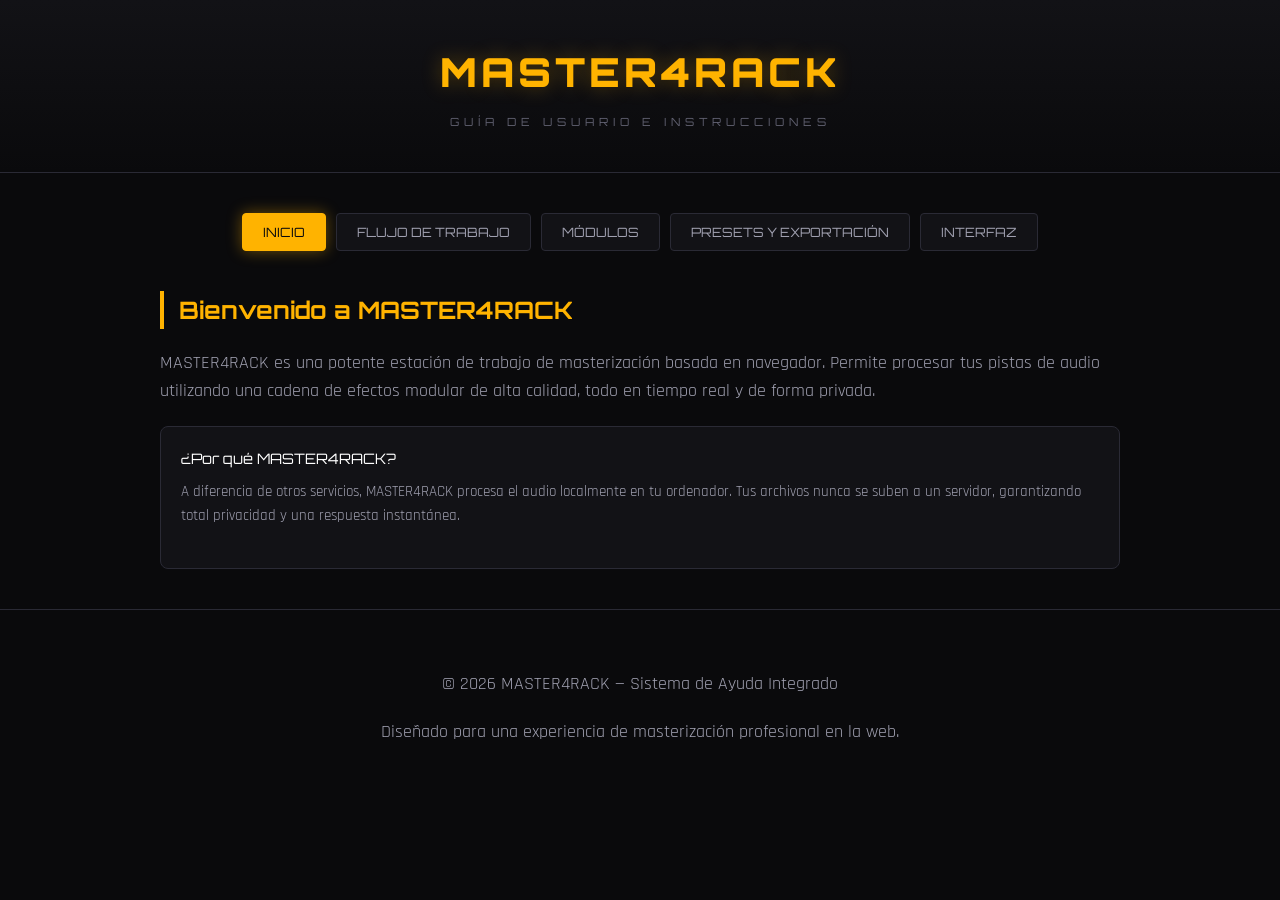
==== help.html @ e3a58371 "Add files via upload" ====
<!DOCTYPE html>
<html lang="es">
<head>
    <meta charset="UTF-8">
    <meta name="viewport" content="width=device-width, initial-scale=1.0">
    <title>Ayuda Interactiva — MASTER4RACK</title>
    <link rel="preconnect" href="https://fonts.googleapis.com">
    <link rel="preconnect" href="https://fonts.gstatic.com" crossorigin>
    <link href="https://fonts.googleapis.com/css2?family=Orbitron:wght@400;700;900&family=Rajdhani:wght@400;500;600;700&family=Share+Tech+Mono&display=swap" rel="stylesheet">
    <style>
        :root {
            --bg: #0a0a0c;
            --bg2: #121216;
            --bg3: #1a1a20;
            --amber: #ffb300;
            --tx1: #ffffff;
            --tx2: #a0a0b0;
            --tx3: #606070;
            --brd: #2a2a35;
            --fnt-display: 'Orbitron', sans-serif;
            --fnt-ui: 'Rajdhani', sans-serif;
            --fnt-mono: 'Share Tech Mono', monospace;
            --accent: #4488ff;
        }

        * { box-sizing: border-box; margin: 0; padding: 0; }

        body {
            background-color: var(--bg);
            color: var(--tx1);
            font-family: var(--fnt-ui);
            line-height: 1.6;
            overflow-x: hidden;
        }

        header {
            background: linear-gradient(to bottom, var(--bg2), var(--bg));
            padding: 40px 20px;
            text-align: center;
            border-bottom: 1px solid var(--brd);
        }

        .logo-g {
            font-family: var(--fnt-display);
            font-size: 2.5rem;
            font-weight: 900;
            letter-spacing: 4px;
            color: var(--amber);
            text-shadow: 0 0 20px rgba(255, 179, 0, 0.3);
        }

        .subtitle {
            font-family: var(--fnt-display);
            font-size: 0.7rem;
            letter-spacing: 5px;
            color: var(--tx3);
            margin-top: 10px;
            text-transform: uppercase;
        }

        .container {
            max-width: 1000px;
            margin: 40px auto;
            padding: 0 20px;
        }

        .help-nav {
            display: flex;
            flex-wrap: wrap;
            gap: 10px;
            margin-bottom: 40px;
            justify-content: center;
        }

        .nav-btn {
            background: var(--bg2);
            border: 1px solid var(--brd);
            color: var(--tx2);
            padding: 10px 20px;
            cursor: pointer;
            font-family: var(--fnt-display);
            font-size: 0.8rem;
            transition: all 0.3s ease;
            border-radius: 4px;
        }

        .nav-btn:hover, .nav-btn.active {
            background: var(--amber);
            color: var(--bg);
            border-color: var(--amber);
            box-shadow: 0 0 15px rgba(255, 179, 0, 0.4);
        }

        .section {
            display: none;
            animation: fadeIn 0.5s ease forwards;
        }

        .section.active {
            display: block;
        }

        @keyframes fadeIn {
            from { opacity: 0; transform: translateY(10px); }
            to { opacity: 1; transform: translateY(0); }
        }

        h2 {
            font-family: var(--fnt-display);
            color: var(--amber);
            margin-bottom: 20px;
            font-size: 1.5rem;
            border-left: 4px solid var(--amber);
            padding-left: 15px;
        }

        p {
            margin-bottom: 20px;
            color: var(--tx2);
            font-size: 1.1rem;
        }

        .grid {
            display: grid;
            grid-template-columns: repeat(auto-fill, minmax(280px, 1fr));
            gap: 20px;
            margin-top: 30px;
        }

        .card {
            background: var(--bg2);
            border: 1px solid var(--brd);
            padding: 20px;
            border-radius: 8px;
            transition: transform 0.3s ease;
        }

        .card:hover {
            transform: translateY(-5px);
            border-color: var(--tx3);
        }

        .card-title {
            font-family: var(--fnt-display);
            font-size: 0.9rem;
            color: var(--tx1);
            margin-bottom: 10px;
            display: flex;
            align-items: center;
            gap: 10px;
        }

        .led {
            width: 8px;
            height: 8px;
            border-radius: 50%;
            box-shadow: 0 0 5px currentColor;
        }

        .card-desc {
            font-size: 0.9rem;
            color: var(--tx3);
            font-family: var(--fnt-mono);
        }

        .step {
            display: flex;
            gap: 20px;
            margin-bottom: 30px;
            background: var(--bg3);
            padding: 20px;
            border-radius: 8px;
        }

        .step-num {
            font-family: var(--fnt-display);
            font-size: 2rem;
            color: var(--amber);
            opacity: 0.5;
            min-width: 40px;
        }

        .step-content h3 {
            font-family: var(--fnt-display);
            font-size: 1rem;
            margin-bottom: 10px;
        }

        .footer {
            text-align: center;
            padding: 60px 20px;
            color: var(--tx3);
            font-size: 0.8rem;
            border-top: 1px solid var(--brd);
        }

        kbd {
            background: var(--bg3);
            border: 1px solid var(--brd);
            padding: 2px 6px;
            border-radius: 3px;
            font-family: var(--fnt-mono);
            color: var(--amber);
        }

        .highlight {
            color: var(--amber);
            font-weight: bold;
        }
    </style>
</head>
<body>

    <header>
        <div class="logo-g">MASTER4RACK</div>
        <div class="subtitle">Guía de Usuario e Instrucciones</div>
    </header>

    <div class="container">
        <nav class="help-nav">
            <button class="nav-btn active" onclick="showSection('intro')">INICIO</button>
            <button class="nav-btn" onclick="showSection('workflow')">FLUJO DE TRABAJO</button>
            <button class="nav-btn" onclick="showSection('modules')">MÓDULOS</button>
            <button class="nav-btn" onclick="showSection('presets')">PRESETS Y EXPORTACIÓN</button>
            <button class="nav-btn" onclick="showSection('interface')">INTERFAZ</button>
        </nav>

        <!-- SECCIÓN: INTRODUCCIÓN -->
        <section id="intro" class="section active">
            <h2>Bienvenido a MASTER4RACK</h2>
            <p>MASTER4RACK es una potente estación de trabajo de masterización basada en navegador. Permite procesar tus pistas de audio utilizando una cadena de efectos modular de alta calidad, todo en tiempo real y de forma privada.</p>
            <div class="card">
                <div class="card-title">¿Por qué MASTER4RACK?</div>
                <p style="font-size: 0.95rem;">A diferencia de otros servicios, MASTER4RACK procesa el audio localmente en tu ordenador. Tus archivos nunca se suben a un servidor, garantizando total privacidad y una respuesta instantánea.</p>
            </div>
        </section>

        <!-- SECCIÓN: FLUJO DE TRABAJO -->
        <section id="workflow" class="section">
            <h2>Cómo Masterizar tu Pista</h2>
            
            <div class="step">
                <div class="step-num">01</div>
                <div class="step-content">
                    <h3>Cargar Audio</h3>
                    <p>Arrastra tu archivo <kbd>WAV</kbd> o <kbd>MP3</kbd> al área central o haz clic en "DROP AUDIO FILE HERE". Verás la forma de onda original una vez cargado.</p>
                </div>
            </div>

            <div class="step">
                <div class="step-num">02</div>
                <div class="step-content">
                    <h3>Construir la Cadena</h3>
                    <p>Explora los módulos en el panel derecho. Haz clic en el botón <span class="highlight">⊕</span> o arrastra el módulo directamente a la <span class="highlight">CADENA DE SEÑAL</span> en la parte inferior.</p>
                </div>
            </div>

            <div class="step">
                <div class="step-num">03</div>
                <div class="step-content">
                    <h3>Ajustar Parámetros</h3>
                    <p>Haz clic en cualquier módulo de tu cadena para abrir sus controles en el <span class="highlight">ÁREA DE EDICIÓN</span> central. Ajusta los knobs para esculpir tu sonido.</p>
                </div>
            </div>

            <div class="step">
                <div class="step-num">04</div>
                <div class="step-content">
                    <h3>Monitorizar y Exportar</h3>
                    <p>Vigila los medidores de <span class="highlight">LUFS</span> y <span class="highlight">PEAK</span>. Cuando estés satisfecho, usa el botón <kbd>WAV</kbd> para descargar tu pista masterizada.</p>
                </div>
            </div>
        </section>

        <!-- SECCIÓN: MÓDULOS -->
        <section id="modules" class="section">
            <h2>Módulos Disponibles</h2>
            <p>Cada módulo ha sido diseñado para cumplir una función específica en la cadena de masterización:</p>
            
            <div class="grid">
                <!-- Dinámica -->
                <div class="card">
                    <div class="card-title"><div class="led" style="background: #4488ff; color: #4488ff;"></div> PUERTA DE RUIDO</div>
                    <p>Elimina el ruido de fondo en pasajes silenciosos.</p>
                    <div class="card-desc">Thresh · Attack · Release</div>
                </div>
                <div class="card">
                    <div class="card-title"><div class="led" style="background: #ffaa00; color: #ffaa00;"></div> COMPRESOR</div>
                    <p>Controla el rango dinámico y aporta cohesión.</p>
                    <div class="card-desc">Thresh · Ratio · Makeup</div>
                </div>
                <div class="card">
                    <div class="card-title"><div class="led" style="background: #ff3366; color: #ff3366;"></div> LIMITADOR</div>
                    <p>Asegura que el audio no sature y maximiza el volumen.</p>
                    <div class="card-desc">Thresh · Release · Makeup</div>
                </div>
                <!-- Filtros -->
                <div class="card">
                    <div class="card-title"><div class="led" style="background: #00d4b0; color: #00d4b0;"></div> FILTRO HP/LP</div>
                    <p>Limpia frecuencias innecesarias en graves y agudos.</p>
                    <div class="card-desc">High-Pass · Low-Pass</div>
                </div>
                <div class="card">
                    <div class="card-title"><div class="led" style="background: #33dd77; color: #33dd77;"></div> ECUALIZADOR 4-B</div>
                    <p>Balance tonal preciso con cuatro bandas paramétricas.</p>
                    <div class="card-desc">4× Freq · Gain · Q</div>
                </div>
                <!-- Espacial y Saturación -->
                <div class="card">
                    <div class="card-title"><div class="led" style="background: #aa66ff; color: #aa66ff;"></div> REVERB</div>
                    <p>Añade profundidad y espacio tridimensional.</p>
                    <div class="card-desc">Size · Decay · Mix</div>
                </div>
                <div class="card">
                    <div class="card-title"><div class="led" style="background: #ff6633; color: #ff6633;"></div> SATURADOR</div>
                    <p>Aporta calidez analógica y armónicos a la señal.</p>
                    <div class="card-desc">Drive · Tone · Output</div>
                </div>
                <div class="card">
                    <div class="card-title"><div class="led" style="background: #ffcc33; color: #ffcc33;"></div> DELAY</div>
                    <p>Efectos de eco y repetición rítmica.</p>
                    <div class="card-desc">Time · Feedback · Mix</div>
                </div>
            </div>
        </section>

        <!-- SECCIÓN: PRESETS -->
        <section id="presets" class="section">
            <h2>Gestión de Proyectos</h2>
            <div class="grid">
                <div class="card">
                    <div class="card-title">Presets de Instrumentos</div>
                    <p>Usa el selector superior para cargar configuraciones optimizadas para Pistas Completas, Baterías, Voces o Teclados.</p>
                </div>
                <div class="card">
                    <div class="card-title">Guardar/Cargar</div>
                    <p>Puedes exportar tu configuración actual como un archivo <kbd>.json</kbd> para continuar tu trabajo más tarde.</p>
                </div>
                <div class="card">
                    <div class="card-title">Exportación WAV</div>
                    <p>El botón WAV renderiza tu audio procesado a la máxima calidad disponible en tu navegador.</p>
                </div>
            </div>
        </section>

        <!-- SECCIÓN: INTERFAZ -->
        <section id="interface" class="section">
            <h2>Controles de la Interfaz</h2>
            <div class="step">
                <div class="step-content">
                    <h3>Transporte</h3>
                    <p>Controla la reproducción con <span class="highlight">Play, Stop y Loop</span>. El display muestra el tiempo preciso de la pista.</p>
                </div>
            </div>
            <div class="step">
                <div class="step-content">
                    <h3>Medidores de Salida</h3>
                    <p>El panel inferior derecho muestra el nivel de salida en tiempo real. Usa el knob de <span class="highlight">GAIN</span> para el ajuste final antes de exportar.</p>
                </div>
            </div>
            <div class="step">
                <div class="step-content">
                    <h3>Bypass Global</h3>
                    <p>El pequeño botón junto a "SALIDA" permite desactivar todos los efectos instantáneamente para comparar con el audio original.</p>
                </div>
            </div>
        </section>
    </div>

    <footer class="footer">
        <p>© 2026 MASTER4RACK — Sistema de Ayuda Integrado</p>
        <p>Diseñado para una experiencia de masterización profesional en la web.</p>
    </footer>

    <script>
        function showSection(id) {
            // Ocultar todas las secciones
            document.querySelectorAll('.section').forEach(s => s.classList.remove('active'));
            // Desactivar todos los botones
            document.querySelectorAll('.nav-btn').forEach(b => b.classList.remove('active'));
            
            // Mostrar la seleccionada
            document.getElementById(id).classList.add('active');
            
            // Activar el botón correspondiente
            const activeBtn = Array.from(document.querySelectorAll('.nav-btn')).find(b => 
                b.getAttribute('onclick').includes(id)
            );
            if (activeBtn) activeBtn.classList.add('active');

            // Scroll suave al inicio de la sección en móviles
            if (window.innerWidth < 768) {
                window.scrollTo({ top: 200, behavior: 'smooth' });
            }
        }
    </script>
</body>
</html>
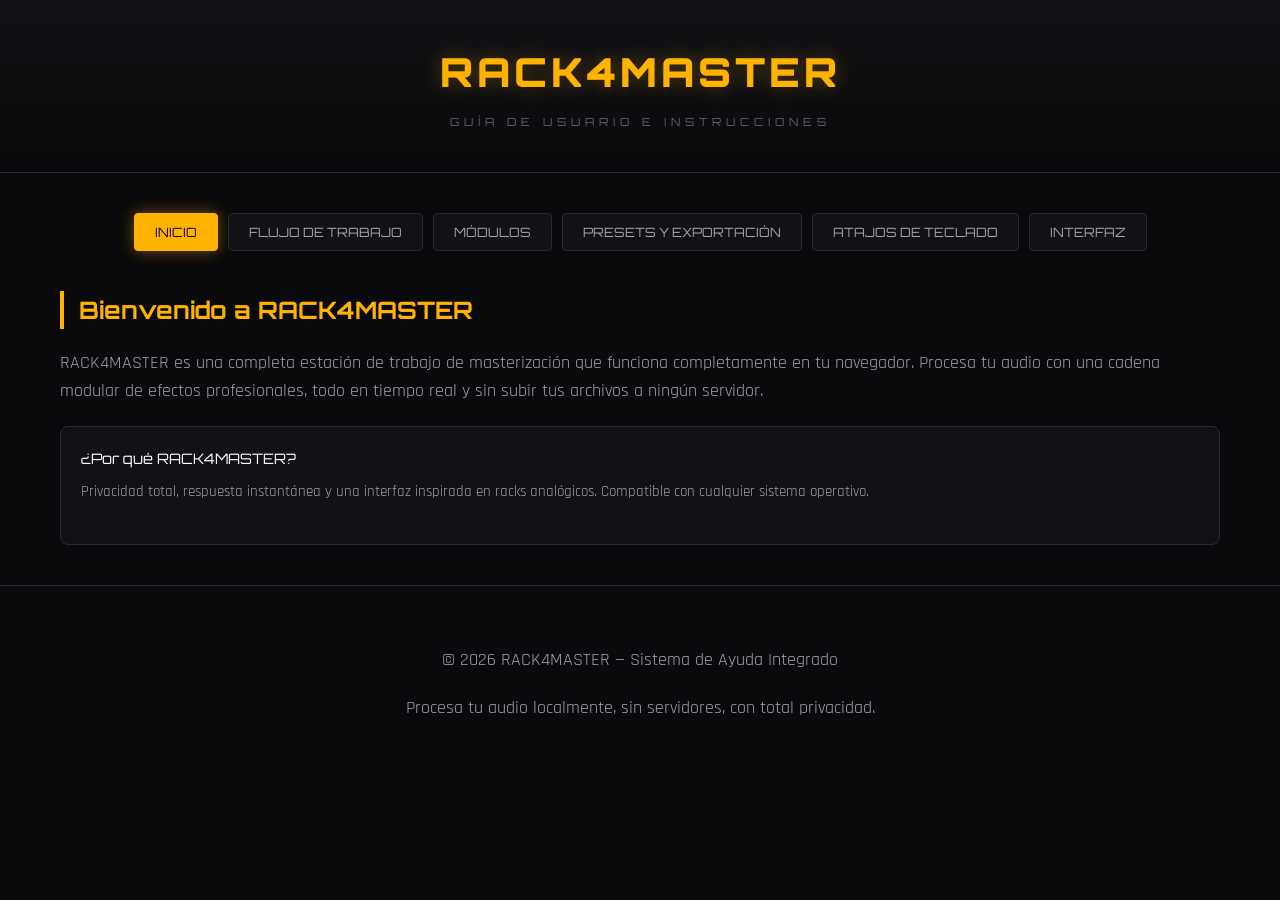
==== commit eda8b70c: "Add files via upload" ====
--- a/help.html
+++ b/help.html
@@ -3,7 +3,7 @@
 <head>
     <meta charset="UTF-8">
     <meta name="viewport" content="width=device-width, initial-scale=1.0">
-    <title>Ayuda Interactiva — MASTER4RACK</title>
+    <title>Ayuda Interactiva — RACK4MASTER</title>
     <link rel="preconnect" href="https://fonts.googleapis.com">
     <link rel="preconnect" href="https://fonts.gstatic.com" crossorigin>
     <link href="https://fonts.googleapis.com/css2?family=Orbitron:wght@400;700;900&family=Rajdhani:wght@400;500;600;700&family=Share+Tech+Mono&display=swap" rel="stylesheet">
@@ -59,7 +59,7 @@
         }
 
         .container {
-            max-width: 1000px;
+            max-width: 1200px;
             margin: 40px auto;
             padding: 0 20px;
         }
@@ -186,6 +186,41 @@
             margin-bottom: 10px;
         }
 
+        .shortcuts {
+            display: grid;
+            grid-template-columns: repeat(auto-fill, minmax(200px, 1fr));
+            gap: 15px;
+            background: var(--bg2);
+            padding: 20px;
+            border-radius: 8px;
+            margin-top: 20px;
+        }
+
+        .shortcut-item {
+            display: flex;
+            justify-content: space-between;
+            align-items: baseline;
+            border-bottom: 1px dashed var(--brd);
+            padding: 8px 0;
+        }
+
+        kbd {
+            background: var(--bg3);
+            border: 1px solid var(--brd);
+            padding: 4px 10px;
+            border-radius: 4px;
+            font-family: var(--fnt-mono);
+            color: var(--amber);
+            font-weight: bold;
+            font-size: 0.9rem;
+            box-shadow: inset 0 1px 0 rgba(255,255,255,0.1), 0 1px 0 rgba(0,0,0,0.2);
+        }
+
+        .highlight {
+            color: var(--amber);
+            font-weight: bold;
+        }
+
         .footer {
             text-align: center;
             padding: 60px 20px;
@@ -194,25 +229,18 @@
             border-top: 1px solid var(--brd);
         }
 
-        kbd {
-            background: var(--bg3);
-            border: 1px solid var(--brd);
-            padding: 2px 6px;
-            border-radius: 3px;
-            font-family: var(--fnt-mono);
-            color: var(--amber);
-        }
-
-        .highlight {
-            color: var(--amber);
-            font-weight: bold;
-        }
+        ul {
+    margin-bottom: 10px;
+}
+li {
+    margin-bottom: 5px;
+}
     </style>
 </head>
 <body>
 
     <header>
-        <div class="logo-g">MASTER4RACK</div>
+        <div class="logo-g">RACK4MASTER</div>
         <div class="subtitle">Guía de Usuario e Instrucciones</div>
     </header>
 
@@ -222,176 +250,187 @@
             <button class="nav-btn" onclick="showSection('workflow')">FLUJO DE TRABAJO</button>
             <button class="nav-btn" onclick="showSection('modules')">MÓDULOS</button>
             <button class="nav-btn" onclick="showSection('presets')">PRESETS Y EXPORTACIÓN</button>
+            <button class="nav-btn" onclick="showSection('shortcuts')">ATAJOS DE TECLADO</button>
             <button class="nav-btn" onclick="showSection('interface')">INTERFAZ</button>
         </nav>
 
-        <!-- SECCIÓN: INTRODUCCIÓN -->
+        <!-- INTRODUCCIÓN -->
         <section id="intro" class="section active">
-            <h2>Bienvenido a MASTER4RACK</h2>
-            <p>MASTER4RACK es una potente estación de trabajo de masterización basada en navegador. Permite procesar tus pistas de audio utilizando una cadena de efectos modular de alta calidad, todo en tiempo real y de forma privada.</p>
+            <h2>Bienvenido a RACK4MASTER</h2>
+            <p>RACK4MASTER es una completa estación de trabajo de masterización que funciona completamente en tu navegador. Procesa tu audio con una cadena modular de efectos profesionales, todo en tiempo real y sin subir tus archivos a ningún servidor.</p>
             <div class="card">
-                <div class="card-title">¿Por qué MASTER4RACK?</div>
-                <p style="font-size: 0.95rem;">A diferencia de otros servicios, MASTER4RACK procesa el audio localmente en tu ordenador. Tus archivos nunca se suben a un servidor, garantizando total privacidad y una respuesta instantánea.</p>
-            </div>
-        </section>
-
-        <!-- SECCIÓN: FLUJO DE TRABAJO -->
+                <div class="card-title">¿Por qué RACK4MASTER?</div>
+                <p style="font-size: 0.95rem;">Privacidad total, respuesta instantánea y una interfaz inspirada en racks analógicos. Compatible con cualquier sistema operativo.</p>
+            </div>
+        </section>
+
+        <!-- SECCIÓN: FLUJO DE TRABAJO (MEJORADO) -->
         <section id="workflow" class="section">
             <h2>Cómo Masterizar tu Pista</h2>
-            
             <div class="step">
                 <div class="step-num">01</div>
                 <div class="step-content">
-                    <h3>Cargar Audio</h3>
-                    <p>Arrastra tu archivo <kbd>WAV</kbd> o <kbd>MP3</kbd> al área central o haz clic en "DROP AUDIO FILE HERE". Verás la forma de onda original una vez cargado.</p>
-                </div>
-            </div>
-
+                    <h3>Cargar el audio</h3>
+                    <p>Arrastra tu archivo de audio (WAV, MP3, etc.) al área superior donde dice <span class="highlight">"DROP AUDIO FILE HERE"</span> o haz clic en esa zona para seleccionarlo desde tu disco. Una vez cargado, verás la forma de onda y los controles de reproducción se activarán.</p>
+                </div>
+            </div>
             <div class="step">
                 <div class="step-num">02</div>
                 <div class="step-content">
-                    <h3>Construir la Cadena</h3>
-                    <p>Explora los módulos en el panel derecho. Haz clic en el botón <span class="highlight">⊕</span> o arrastra el módulo directamente a la <span class="highlight">CADENA DE SEÑAL</span> en la parte inferior.</p>
-                </div>
-            </div>
-
+                    <h3>Construir la cadena de módulos</h3>
+                    <p>En el panel derecho (<strong>MÓDULOS DEL RACK</strong>) elige los procesadores que necesites. Puedes:</p>
+                    <ul style="margin-left: 20px; color: var(--tx2);">
+                        <li>Hacer clic en el botón <kbd>⊕</kbd> para añadir el módulo al final de la cadena.</li>
+                        <li>Arrastrar y soltar cualquier módulo directamente sobre la <strong>CADENA DE SEÑAL</strong> (parte inferior) en la posición que prefieras.</li>
+                    </ul>
+                    <p>Los módulos se procesan de izquierda a derecha, en el orden que aparecen en la cadena inferior.</p>
+                </div>
+            </div>
             <div class="step">
                 <div class="step-num">03</div>
                 <div class="step-content">
-                    <h3>Ajustar Parámetros</h3>
-                    <p>Haz clic en cualquier módulo de tu cadena para abrir sus controles en el <span class="highlight">ÁREA DE EDICIÓN</span> central. Ajusta los knobs para esculpir tu sonido.</p>
-                </div>
-            </div>
-
+                    <h3>Ajustar los parámetros</h3>
+                    <p>Haz clic en cualquier miniatura de módulo dentro de la <strong>CADENA DE SEÑAL</strong> para abrir su panel de control en el área central. Allí podrás:</p>
+                    <ul style="margin-left: 20px; color: var(--tx2);">
+                        <li>Girar los knobs para modificar valores como Threshold, Ratio, Frecuencia, etc.</li>
+                        <li>Activar/desactivar el módulo con el botón <kbd>BYP</kbd> (el LED se pondrá rojo).</li>
+                        <li>Restablecer un parámetro haciendo <strong>doble clic</strong> sobre su knob.</li>
+                        <li>Usar los <strong>presets</strong> del módulo (si están disponibles) para comenzar rápidamente.</li>
+                    </ul>
+                </div>
+            </div>
             <div class="step">
                 <div class="step-num">04</div>
                 <div class="step-content">
-                    <h3>Monitorizar y Exportar</h3>
-                    <p>Vigila los medidores de <span class="highlight">LUFS</span> y <span class="highlight">PEAK</span>. Cuando estés satisfecho, usa el botón <kbd>WAV</kbd> para descargar tu pista masterizada.</p>
-                </div>
-            </div>
-        </section>
-
-        <!-- SECCIÓN: MÓDULOS -->
+                    <h3>Monitorear y comparar</h3>
+                    <p>Utiliza los controles de reproducción (<span class="highlight">Play / Pause / Stop</span>) y el <strong>Loop</strong> para escuchar solo una sección. Observa los medidores de <strong>LUFS</strong> (sonoridad percibida) y <strong>PEAK</strong> (picos) en el panel derecho. Prueba el <strong>Bypass Global</strong> (icono de bucle cerca de OUTPUT) para comparar el audio procesado con el original al instante.</p>
+                </div>
+            </div>
+            <div class="step">
+                <div class="step-num">05</div>
+                <div class="step-content">
+                    <h3>Exportar tu trabajo</h3>
+                    <p>Cuando estés satisfecho con el resultado, haz clic en el botón <kbd>WAV</kbd> de la barra superior. La aplicación renderizará toda la cadena sin pérdida de calidad y descargará un archivo WAV a 16 bits con el mismo número de canales de la fuente.</p>
+                    <p>También puedes guardar tu configuración completa (módulos, parámetros, loop y ganancia de salida) como un preset <kbd>.json</kbd> usando los botones <kbd>↓ GUARDAR</kbd> y <kbd>↑ CARGAR</kbd>.</p>
+                </div>
+            </div>
+        </section>
+
+        <!-- MÓDULOS COMPLETOS -->
         <section id="modules" class="section">
-            <h2>Módulos Disponibles</h2>
-            <p>Cada módulo ha sido diseñado para cumplir una función específica en la cadena de masterización:</p>
-            
+            <h2>Todos los Módulos del Rack</h2>
+            <p>Cada módulo está optimizado para una función específica en la cadena de masterización:</p>
             <div class="grid">
                 <!-- Dinámica -->
-                <div class="card">
-                    <div class="card-title"><div class="led" style="background: #4488ff; color: #4488ff;"></div> PUERTA DE RUIDO</div>
-                    <p>Elimina el ruido de fondo en pasajes silenciosos.</p>
-                    <div class="card-desc">Thresh · Attack · Release</div>
-                </div>
-                <div class="card">
-                    <div class="card-title"><div class="led" style="background: #ffaa00; color: #ffaa00;"></div> COMPRESOR</div>
-                    <p>Controla el rango dinámico y aporta cohesión.</p>
-                    <div class="card-desc">Thresh · Ratio · Makeup</div>
-                </div>
-                <div class="card">
-                    <div class="card-title"><div class="led" style="background: #ff3366; color: #ff3366;"></div> LIMITADOR</div>
-                    <p>Asegura que el audio no sature y maximiza el volumen.</p>
-                    <div class="card-desc">Thresh · Release · Makeup</div>
-                </div>
+                <div class="card"><div class="card-title"><div class="led" style="background: #4488ff;"></div> Puerta de Ruido</div><p>Elimina ruido de fondo en pasajes silenciosos.</p><div class="card-desc">Thresh · Attack · Release</div></div>
+                <div class="card"><div class="card-title"><div class="led" style="background: #ffaa00;"></div> Compresor</div><p>Controla el rango dinámico y aporta pegada.</p><div class="card-desc">Thresh · Ratio · Makeup</div></div>
+                <div class="card"><div class="card-title"><div class="led" style="background: #ff3366;"></div> Limitador</div><p>Evita saturación y maximiza el volumen.</p><div class="card-desc">Thresh · Release · Makeup</div></div>
+                <div class="card"><div class="card-title"><div class="led" style="background: #ff33aa;"></div> Tremolo</div><p>Modulación de amplitud para efectos rítmicos.</p><div class="card-desc">Rate · Depth</div></div>
                 <!-- Filtros -->
-                <div class="card">
-                    <div class="card-title"><div class="led" style="background: #00d4b0; color: #00d4b0;"></div> FILTRO HP/LP</div>
-                    <p>Limpia frecuencias innecesarias en graves y agudos.</p>
-                    <div class="card-desc">High-Pass · Low-Pass</div>
-                </div>
-                <div class="card">
-                    <div class="card-title"><div class="led" style="background: #33dd77; color: #33dd77;"></div> ECUALIZADOR 4-B</div>
-                    <p>Balance tonal preciso con cuatro bandas paramétricas.</p>
-                    <div class="card-desc">4× Freq · Gain · Q</div>
-                </div>
-                <!-- Espacial y Saturación -->
-                <div class="card">
-                    <div class="card-title"><div class="led" style="background: #aa66ff; color: #aa66ff;"></div> REVERB</div>
-                    <p>Añade profundidad y espacio tridimensional.</p>
-                    <div class="card-desc">Size · Decay · Mix</div>
-                </div>
-                <div class="card">
-                    <div class="card-title"><div class="led" style="background: #ff6633; color: #ff6633;"></div> SATURADOR</div>
-                    <p>Aporta calidez analógica y armónicos a la señal.</p>
-                    <div class="card-desc">Drive · Tone · Output</div>
-                </div>
-                <div class="card">
-                    <div class="card-title"><div class="led" style="background: #ffcc33; color: #ffcc33;"></div> DELAY</div>
-                    <p>Efectos de eco y repetición rítmica.</p>
-                    <div class="card-desc">Time · Feedback · Mix</div>
-                </div>
-            </div>
-        </section>
-
-        <!-- SECCIÓN: PRESETS -->
+                <div class="card"><div class="card-title"><div class="led" style="background: #00d4b0;"></div> Filtro HP/LP</div><p>Limpia frecuencias no deseadas en graves y agudos.</p><div class="card-desc">High-Pass · Low-Pass</div></div>
+                <div class="card"><div class="card-title"><div class="led" style="background: #cc44ff;"></div> De‑esser (clásico)</div><p>Reduce sibilancias mediante filtro notch.</p><div class="card-desc">Freq · BW · Depth</div></div>
+                <div class="card"><div class="card-title"><div class="led" style="background: #33dd77;"></div> Ecualizador 4-B</div><p>Balance tonal preciso con 4 bandas paramétricas.</p><div class="card-desc">Freq · Gain · Q x4</div></div>
+                <!-- Espacial -->
+                <div class="card"><div class="card-title"><div class="led" style="background: #3388ff;"></div> Chorus</div><p>Anchura y movimiento tipo coro.</p><div class="card-desc">Rate · Depth · Mix</div></div>
+                <div class="card"><div class="card-title"><div class="led" style="background: #aa33ff;"></div> Flanger</div><p>Barrido tipo jet.</p><div class="card-desc">Rate · Depth · Feedback</div></div>
+                <div class="card"><div class="card-title"><div class="led" style="background: #aa66ff;"></div> Reverb</div><p>Profundidad y espacio.</p><div class="card-desc">Size · Decay · Mix</div></div>
+                <div class="card"><div class="card-title"><div class="led" style="background: #ffcc33;"></div> Delay</div><p>Eco y repeticiones.</p><div class="card-desc">Time · Feedback · Mix</div></div>
+                <div class="card"><div class="card-title"><div class="led" style="background: #44ccff;"></div> Widener</div><p>Ensancha la imagen estéreo.</p><div class="card-desc">Width · Mix</div></div>
+                <div class="card"><div class="card-title"><div class="led" style="background: #ffaa44;"></div> Mid/Side</div><p>Procesa centro y laterales por separado.</p><div class="card-desc">Mid · Side · Mix</div></div>
+                <!-- Saturación -->
+                <div class="card"><div class="card-title"><div class="led" style="background: #ff6633;"></div> Saturador</div><p>Calidez analógica y armónicos.</p><div class="card-desc">Drive · Tone · Output</div></div>
+                <div class="card"><div class="card-title"><div class="led" style="background: #ff8844;"></div> Soft Clipper</div><p>Recorte suave de picos, aumento de volumen.</p><div class="card-desc">Drive · Mix · Output</div></div>
+                <div class="card"><div class="card-title"><div class="led" style="background: #33dd99;"></div> Exciter Armónico</div><p>Añade brillo y aire mediante armónicos pares.</p><div class="card-desc">Cutoff · Drive · Mix</div></div>
+                <!-- Avanzados -->
+                <div class="card"><div class="card-title"><div class="led" style="background: #dd66ff;"></div> De‑esser Pro</div><p>Reducción dinámica de sibilancias.</p><div class="card-desc">Freq · Thresh · Ratio · Mix</div></div>
+                <div class="card"><div class="card-title"><div class="led" style="background: #aa88ff;"></div> Compresor Multibanda</div><p>Compresión por bandas (bajos, medios, agudos).</p><div class="card-desc">3x Threshold · Ratio · Gain</div></div>
+            </div>
+        </section>
+
+        <!-- PRESETS Y EXPORTACIÓN -->
         <section id="presets" class="section">
             <h2>Gestión de Proyectos</h2>
             <div class="grid">
                 <div class="card">
                     <div class="card-title">Presets de Instrumentos</div>
-                    <p>Usa el selector superior para cargar configuraciones optimizadas para Pistas Completas, Baterías, Voces o Teclados.</p>
+                    <p>Usa el selector superior para cargar configuraciones optimizadas para Pistas Completas, Baterías, Voces, Guitarras o Teclados.</p>
                 </div>
                 <div class="card">
-                    <div class="card-title">Guardar/Cargar</div>
-                    <p>Puedes exportar tu configuración actual como un archivo <kbd>.json</kbd> para continuar tu trabajo más tarde.</p>
+                    <div class="card-title">Guardar / Cargar</div>
+                    <p>Exporta tu cadena completa + ajustes de loop + ganancia de salida a un archivo <kbd>.json</kbd>. Cárgalo después para retomar tu trabajo.</p>
                 </div>
                 <div class="card">
                     <div class="card-title">Exportación WAV</div>
-                    <p>El botón WAV renderiza tu audio procesado a la máxima calidad disponible en tu navegador.</p>
-                </div>
-            </div>
-        </section>
-
-        <!-- SECCIÓN: INTERFAZ -->
+                    <p>El botón <kbd>WAV</kbd> renderiza tu audio procesado usando un contexto offline, con la máxima calidad.</p>
+                </div>
+            </div>
+        </section>
+
+        <!-- ATAJOS DE TECLADO -->
+        <section id="shortcuts" class="section">
+            <h2>Atajos de Teclado</h2>
+            <p>Los siguientes atajos agilizan tu flujo de trabajo:</p>
+            <div class="shortcuts">
+                <div class="shortcut-item"><span>▶ Reproducir / Pausa</span><kbd>Espacio</kbd></div>
+                <div class="shortcut-item"><span>⏹ Detener (y rebobinar)</span><kbd>S</kbd></div>
+                <div class="shortcut-item"><span>🔄 Activar/Desactivar Loop</span><kbd>L</kbd></div>
+                <div class="shortcut-item"><span>◀ Retroceder 5 segundos</span><kbd>Flecha izquierda</kbd></div>
+                <div class="shortcut-item"><span>▶ Avanzar 5 segundos</span><kbd>Flecha derecha</kbd></div>
+                <div class="shortcut-item"><span>⏮ Ir al inicio de la pista</span><kbd>Inicio</kbd> o <kbd>Home</kbd></div>
+                <div class="shortcut-item"><span>⏭ Ir al final</span><kbd>Fin</kbd> o <kbd>End</kbd></div>
+                <div class="shortcut-item"><span>🔘 Bypass Global (toggle)</span><kbd>B</kbd></div>
+                <div class="shortcut-item"><span>🔄 Resetear picos de medidor</span><kbd>R</kbd></div>
+                <div class="shortcut-item"><span>🎛 Doble clic en knob</span><span>Resetear parámetro a valor por defecto</span></div>
+                <div class="shortcut-item"><span>🗑 Eliminar módulo seleccionado</span><kbd>Supr</kbd> o <kbd>Delete</kbd></div>
+            </div>
+            <p style="margin-top: 20px;"><em>Nota: Asegúrate de que el foco no esté dentro de un campo de texto para que funcionen los atajos.</em></p>
+        </section>
+
+        <!-- INTERFAZ -->
         <section id="interface" class="section">
             <h2>Controles de la Interfaz</h2>
             <div class="step">
                 <div class="step-content">
                     <h3>Transporte</h3>
-                    <p>Controla la reproducción con <span class="highlight">Play, Stop y Loop</span>. El display muestra el tiempo preciso de la pista.</p>
+                    <p>Botones <span class="highlight">Play, Stop y Loop</span>. El display muestra el tiempo actual y total. El loop se ajusta arrastrando los marcadores en el waveform.</p>
                 </div>
             </div>
             <div class="step">
                 <div class="step-content">
                     <h3>Medidores de Salida</h3>
-                    <p>El panel inferior derecho muestra el nivel de salida en tiempo real. Usa el knob de <span class="highlight">GAIN</span> para el ajuste final antes de exportar.</p>
+                    <p>El panel inferior derecho muestra el nivel de salida en tiempo real. Usa el knob <span class="highlight">GAIN</span> para el ajuste final antes de exportar. Botón <kbd>RST PICO</kbd> para reiniciar los picos.</p>
                 </div>
             </div>
             <div class="step">
                 <div class="step-content">
                     <h3>Bypass Global</h3>
-                    <p>El pequeño botón junto a "SALIDA" permite desactivar todos los efectos instantáneamente para comparar con el audio original.</p>
+                    <p>El pequeño botón junto a "SALIDA" (o tecla <kbd>B</kbd>) desactiva todos los efectos instantáneamente para comparar con el audio original.</p>
+                </div>
+            </div>
+            <div class="step">
+                <div class="step-content">
+                    <h3>Ordenar Módulos</h3>
+                    <p>Arrastra las miniaturas mediante las asas <span class="highlight">⠿</span> para reordenar la cadena de procesamiento.</p>
                 </div>
             </div>
         </section>
     </div>
 
     <footer class="footer">
-        <p>© 2026 MASTER4RACK — Sistema de Ayuda Integrado</p>
-        <p>Diseñado para una experiencia de masterización profesional en la web.</p>
+        <p>© 2026 RACK4MASTER — Sistema de Ayuda Integrado</p>
+        <p>Procesa tu audio localmente, sin servidores, con total privacidad.</p>
     </footer>
 
     <script>
         function showSection(id) {
-            // Ocultar todas las secciones
             document.querySelectorAll('.section').forEach(s => s.classList.remove('active'));
-            // Desactivar todos los botones
             document.querySelectorAll('.nav-btn').forEach(b => b.classList.remove('active'));
-            
-            // Mostrar la seleccionada
             document.getElementById(id).classList.add('active');
-            
-            // Activar el botón correspondiente
-            const activeBtn = Array.from(document.querySelectorAll('.nav-btn')).find(b => 
+            const activeBtn = Array.from(document.querySelectorAll('.nav-btn')).find(b =>
                 b.getAttribute('onclick').includes(id)
             );
             if (activeBtn) activeBtn.classList.add('active');
-
-            // Scroll suave al inicio de la sección en móviles
-            if (window.innerWidth < 768) {
-                window.scrollTo({ top: 200, behavior: 'smooth' });
-            }
+            if (window.innerWidth < 768) window.scrollTo({ top: 200, behavior: 'smooth' });
         }
     </script>
 </body>
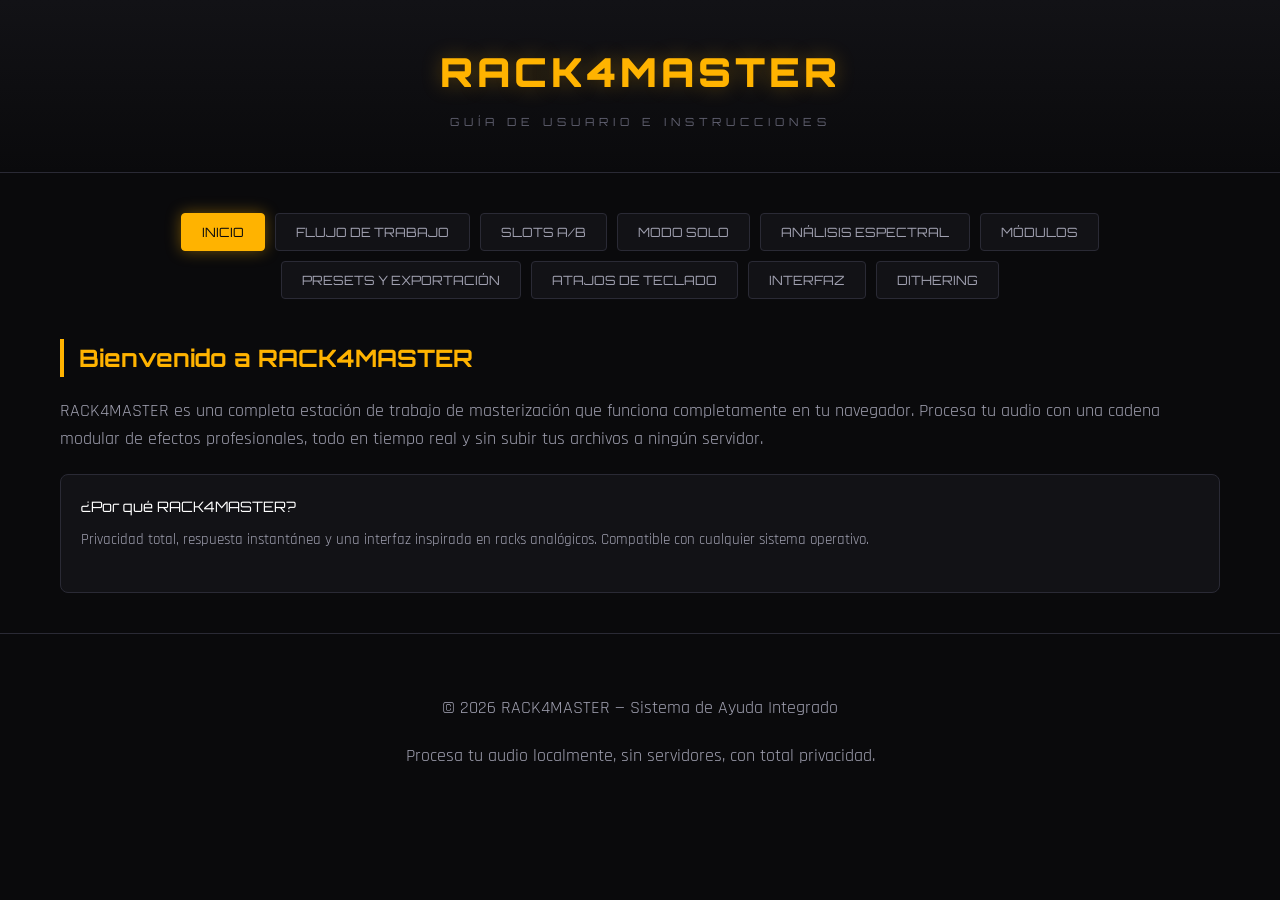
==== commit 7ccaf559: "Add files via upload" ====
--- a/help.html
+++ b/help.html
@@ -230,11 +230,11 @@
         }
 
         ul {
-    margin-bottom: 10px;
-}
-li {
-    margin-bottom: 5px;
-}
+            margin-bottom: 10px;
+        }
+        li {
+            margin-bottom: 5px;
+        }
     </style>
 </head>
 <body>
@@ -248,10 +248,14 @@
         <nav class="help-nav">
             <button class="nav-btn active" onclick="showSection('intro')">INICIO</button>
             <button class="nav-btn" onclick="showSection('workflow')">FLUJO DE TRABAJO</button>
+            <button class="nav-btn" onclick="showSection('ab')">SLOTS A/B</button>
+            <button class="nav-btn" onclick="showSection('solo')">MODO SOLO</button>
+            <button class="nav-btn" onclick="showSection('spectrum')">ANÁLISIS ESPECTRAL</button>
             <button class="nav-btn" onclick="showSection('modules')">MÓDULOS</button>
             <button class="nav-btn" onclick="showSection('presets')">PRESETS Y EXPORTACIÓN</button>
             <button class="nav-btn" onclick="showSection('shortcuts')">ATAJOS DE TECLADO</button>
             <button class="nav-btn" onclick="showSection('interface')">INTERFAZ</button>
+            <button class="nav-btn" onclick="showSection('dithering')">DITHERING</button>
         </nav>
 
         <!-- INTRODUCCIÓN -->
@@ -264,7 +268,7 @@
             </div>
         </section>
 
-        <!-- SECCIÓN: FLUJO DE TRABAJO (MEJORADO) -->
+        <!-- SECCIÓN: FLUJO DE TRABAJO -->
         <section id="workflow" class="section">
             <h2>Cómo Masterizar tu Pista</h2>
             <div class="step">
@@ -303,15 +307,103 @@
                 <div class="step-num">04</div>
                 <div class="step-content">
                     <h3>Monitorear y comparar</h3>
-                    <p>Utiliza los controles de reproducción (<span class="highlight">Play / Pause / Stop</span>) y el <strong>Loop</strong> para escuchar solo una sección. Observa los medidores de <strong>LUFS</strong> (sonoridad percibida) y <strong>PEAK</strong> (picos) en el panel derecho. Prueba el <strong>Bypass Global</strong> (icono de bucle cerca de OUTPUT) para comparar el audio procesado con el original al instante.</p>
+                    <p>Utiliza los controles de reproducción (<span class="highlight">Play / Pause / Stop</span>) y el <strong>Loop</strong> para escuchar solo una sección. Observa los medidores de <strong>LUFS</strong> (sonoridad percibida) y <strong>PEAK</strong> (picos) en el panel derecho. Prueba el <strong>Bypass Global</strong> para comparar el audio procesado con el original al instante.</p>
                 </div>
             </div>
             <div class="step">
                 <div class="step-num">05</div>
                 <div class="step-content">
                     <h3>Exportar tu trabajo</h3>
-                    <p>Cuando estés satisfecho con el resultado, haz clic en el botón <kbd>WAV</kbd> de la barra superior. La aplicación renderizará toda la cadena sin pérdida de calidad y descargará un archivo WAV a 16 bits con el mismo número de canales de la fuente.</p>
-                    <p>También puedes guardar tu configuración completa (módulos, parámetros, loop y ganancia de salida) como un preset <kbd>.json</kbd> usando los botones <kbd>↓ GUARDAR</kbd> y <kbd>↑ CARGAR</kbd>.</p>
+                    <p>Cuando estés satisfecho con el resultado, haz clic en el botón <kbd>WAV</kbd> de la barra superior. La aplicación renderizará toda la cadena sin pérdida de calidad y descargará un archivo WAV a 16 bits.</p>
+                    <p>También puedes guardar tu configuración completa como un preset <kbd>.json</kbd> usando los botones <kbd>↓ GUARDAR</kbd> y <kbd>↑ CARGAR</kbd>.</p>
+                </div>
+            </div>
+        </section>
+
+        <!-- SECCIÓN: SLOTS A/B -->
+        <section id="ab" class="section">
+            <h2>Comparación A/B de Cadenas</h2>
+            <p>El sistema de <strong>slots A/B</strong> te permite mantener dos configuraciones de mastering independientes y alternar entre ellas con un solo clic. Es ideal para comparar dos enfoques distintos sin perder el trabajo realizado.</p>
+            <div class="step">
+                <div class="step-num">1</div>
+                <div class="step-content">
+                    <h3>Activar los slots</h3>
+                    <p>En la barra superior de la cadena de señal encontrarás los botones <kbd>A</kbd> y <kbd>B</kbd>. Al cargar un audio, el slot <strong>A</strong> se activa automáticamente.</p>
+                </div>
+            </div>
+            <div class="step">
+                <div class="step-num">2</div>
+                <div class="step-content">
+                    <h3>Copiar la cadena al slot B</h3>
+                    <p>Cuando añadas módulos en el slot A y pulses <kbd>B</kbd> por primera vez, la aplicación te preguntará si deseas copiar los módulos actuales. Responde <strong>Sí</strong> para duplicarlos o <strong>No</strong> para empezar B desde cero.</p>
+                </div>
+            </div>
+            <div class="step">
+                <div class="step-num">3</div>
+                <div class="step-content">
+                    <h3>Alternar entre A y B</h3>
+                    <p>Una vez que ambos slots tienen contenido, puedes pulsar <kbd>A</kbd> o <kbd>B</kbd> en cualquier momento para cambiar instantáneamente de cadena. El estado de cada slot se guarda automáticamente.</p>
+                </div>
+            </div>
+            <div class="step">
+                <div class="step-num">4</div>
+                <div class="step-content">
+                    <h3>Guardar ambas cadenas</h3>
+                    <p>Al usar <kbd>↓ GUARDAR</kbd>, el archivo JSON incluirá <strong>los dos slots</strong>. Al cargarlo después, recuperarás tanto A como B tal cual los dejaste.</p>
+                </div>
+            </div>
+        </section>
+
+        <!-- SECCIÓN: MODO SOLO -->
+        <section id="solo" class="section">
+            <h2>Modo Solo</h2>
+            <p>El <strong>modo Solo</strong> te permite escuchar únicamente el efecto de un módulo concreto, silenciando temporalmente todos los demás. Es ideal para ajustar con precisión el sonido de un procesador sin distracciones.</p>
+            <div class="step">
+                <div class="step-num">1</div>
+                <div class="step-content">
+                    <h3>Activar Solo</h3>
+                    <p>Pulsa el botón <kbd>S</kbd> en la miniatura del módulo dentro de la cadena de señal, o en la cabecera de su tarjeta de edición. Todos los demás módulos se pondrán en bypass automáticamente.</p>
+                </div>
+            </div>
+            <div class="step">
+                <div class="step-num">2</div>
+                <div class="step-content">
+                    <h3>Desactivar Solo</h3>
+                    <p>Vuelve a pulsar el mismo botón <kbd>S</kbd> (ahora resaltado en ámbar) para restaurar el estado anterior de todos los módulos. La cadena volverá exactamente a como estaba antes de activar Solo.</p>
+                </div>
+            </div>
+        </section>
+
+        <!-- SECCIÓN: ANÁLISIS ESPECTRAL -->
+        <section id="spectrum" class="section">
+            <h2>Analizador de Espectro y Recomendaciones</h2>
+            <p>El <strong>analizador de espectro</strong> te muestra en tiempo real la distribución de frecuencias de tu audio. Además, el <strong>asistente de análisis</strong> puede sugerirte una cadena de mastering basada en las características de tu pista.</p>
+            <div class="step">
+                <div class="step-num">1</div>
+                <div class="step-content">
+                    <h3>Abrir el panel de espectro</h3>
+                    <p>Pulsa el botón <kbd>▼ ESPECTRO</kbd> situado entre la forma de onda y el editor de módulos. Se desplegará un panel de 200 píxeles de alto con el gráfico de frecuencias.</p>
+                </div>
+            </div>
+            <div class="step">
+                <div class="step-num">2</div>
+                <div class="step-content">
+                    <h3>Alternar modo de visualización</h3>
+                    <p>En la esquina superior derecha del panel encontrarás un pequeño botón que conmuta entre <strong>barras</strong> y <strong>línea</strong>. El gráfico incluye etiquetas de frecuencia (Hz) y amplitud (dB).</p>
+                </div>
+            </div>
+            <div class="step">
+                <div class="step-num">3</div>
+                <div class="step-content">
+                    <h3>Analizar y obtener recomendaciones</h3>
+                    <p>Pulsa el botón <kbd>🔍 ANALYZE &amp; RECOMMEND</kbd>. La aplicación procesará todo el audio y mostrará en el panel derecho una lista de problemas detectados (exceso de graves, sibilancia, falta de brillo, etc.).</p>
+                </div>
+            </div>
+            <div class="step">
+                <div class="step-num">4</div>
+                <div class="step-content">
+                    <h3>Aplicar la cadena sugerida</h3>
+                    <p>Si estás conforme con las recomendaciones, pulsa <kbd>APPLY SUGGESTED CHAIN</kbd>. La cadena actual se reemplazará por los módulos recomendados y podrás ajustarlos a tu gusto.</p>
                 </div>
             </div>
         </section>
@@ -321,27 +413,22 @@
             <h2>Todos los Módulos del Rack</h2>
             <p>Cada módulo está optimizado para una función específica en la cadena de masterización:</p>
             <div class="grid">
-                <!-- Dinámica -->
                 <div class="card"><div class="card-title"><div class="led" style="background: #4488ff;"></div> Puerta de Ruido</div><p>Elimina ruido de fondo en pasajes silenciosos.</p><div class="card-desc">Thresh · Attack · Release</div></div>
                 <div class="card"><div class="card-title"><div class="led" style="background: #ffaa00;"></div> Compresor</div><p>Controla el rango dinámico y aporta pegada.</p><div class="card-desc">Thresh · Ratio · Makeup</div></div>
                 <div class="card"><div class="card-title"><div class="led" style="background: #ff3366;"></div> Limitador</div><p>Evita saturación y maximiza el volumen.</p><div class="card-desc">Thresh · Release · Makeup</div></div>
                 <div class="card"><div class="card-title"><div class="led" style="background: #ff33aa;"></div> Tremolo</div><p>Modulación de amplitud para efectos rítmicos.</p><div class="card-desc">Rate · Depth</div></div>
-                <!-- Filtros -->
                 <div class="card"><div class="card-title"><div class="led" style="background: #00d4b0;"></div> Filtro HP/LP</div><p>Limpia frecuencias no deseadas en graves y agudos.</p><div class="card-desc">High-Pass · Low-Pass</div></div>
                 <div class="card"><div class="card-title"><div class="led" style="background: #cc44ff;"></div> De‑esser (clásico)</div><p>Reduce sibilancias mediante filtro notch.</p><div class="card-desc">Freq · BW · Depth</div></div>
                 <div class="card"><div class="card-title"><div class="led" style="background: #33dd77;"></div> Ecualizador 4-B</div><p>Balance tonal preciso con 4 bandas paramétricas.</p><div class="card-desc">Freq · Gain · Q x4</div></div>
-                <!-- Espacial -->
                 <div class="card"><div class="card-title"><div class="led" style="background: #3388ff;"></div> Chorus</div><p>Anchura y movimiento tipo coro.</p><div class="card-desc">Rate · Depth · Mix</div></div>
                 <div class="card"><div class="card-title"><div class="led" style="background: #aa33ff;"></div> Flanger</div><p>Barrido tipo jet.</p><div class="card-desc">Rate · Depth · Feedback</div></div>
                 <div class="card"><div class="card-title"><div class="led" style="background: #aa66ff;"></div> Reverb</div><p>Profundidad y espacio.</p><div class="card-desc">Size · Decay · Mix</div></div>
                 <div class="card"><div class="card-title"><div class="led" style="background: #ffcc33;"></div> Delay</div><p>Eco y repeticiones.</p><div class="card-desc">Time · Feedback · Mix</div></div>
                 <div class="card"><div class="card-title"><div class="led" style="background: #44ccff;"></div> Widener</div><p>Ensancha la imagen estéreo.</p><div class="card-desc">Width · Mix</div></div>
                 <div class="card"><div class="card-title"><div class="led" style="background: #ffaa44;"></div> Mid/Side</div><p>Procesa centro y laterales por separado.</p><div class="card-desc">Mid · Side · Mix</div></div>
-                <!-- Saturación -->
                 <div class="card"><div class="card-title"><div class="led" style="background: #ff6633;"></div> Saturador</div><p>Calidez analógica y armónicos.</p><div class="card-desc">Drive · Tone · Output</div></div>
                 <div class="card"><div class="card-title"><div class="led" style="background: #ff8844;"></div> Soft Clipper</div><p>Recorte suave de picos, aumento de volumen.</p><div class="card-desc">Drive · Mix · Output</div></div>
                 <div class="card"><div class="card-title"><div class="led" style="background: #33dd99;"></div> Exciter Armónico</div><p>Añade brillo y aire mediante armónicos pares.</p><div class="card-desc">Cutoff · Drive · Mix</div></div>
-                <!-- Avanzados -->
                 <div class="card"><div class="card-title"><div class="led" style="background: #dd66ff;"></div> De‑esser Pro</div><p>Reducción dinámica de sibilancias.</p><div class="card-desc">Freq · Thresh · Ratio · Mix</div></div>
                 <div class="card"><div class="card-title"><div class="led" style="background: #aa88ff;"></div> Compresor Multibanda</div><p>Compresión por bandas (bajos, medios, agudos).</p><div class="card-desc">3x Threshold · Ratio · Gain</div></div>
             </div>
@@ -353,11 +440,11 @@
             <div class="grid">
                 <div class="card">
                     <div class="card-title">Presets de Instrumentos</div>
-                    <p>Usa el selector superior para cargar configuraciones optimizadas para Pistas Completas, Baterías, Voces, Guitarras o Teclados.</p>
+                    <p>Usa el selector superior para cargar configuraciones optimizadas para 25 fuentes distintas: guitarras, pianos, voces, baterías, orquesta y mezclas completas.</p>
                 </div>
                 <div class="card">
                     <div class="card-title">Guardar / Cargar</div>
-                    <p>Exporta tu cadena completa + ajustes de loop + ganancia de salida a un archivo <kbd>.json</kbd>. Cárgalo después para retomar tu trabajo.</p>
+                    <p>Exporta tu cadena completa (incluyendo <strong>ambos slots A/B</strong>) + ajustes de loop + ganancia de salida a un archivo <kbd>.json</kbd>. Cárgalo después para retomar tu trabajo.</p>
                 </div>
                 <div class="card">
                     <div class="card-title">Exportación WAV</div>
@@ -386,6 +473,12 @@
             <p style="margin-top: 20px;"><em>Nota: Asegúrate de que el foco no esté dentro de un campo de texto para que funcionen los atajos.</em></p>
         </section>
 
+        <!-- SECCIÓN: DITHERING -->
+<section id="dithering" class="section">
+    <h2>Dithering Profesional en la Exportación</h2>
+    <p>Al exportar tu audio a un archivo WAV de 16 bits, RACK4MASTER aplica automáticamente <strong>dithering TPDF (Triangular Probability Density Function)</strong>. Este proceso añade un ruido de muy bajo nivel que elimina la distorsión de cuantización, preservando la calidad del sonido incluso en los pasajes más silenciosos (colas de reverb, fundidos, etc.). El resultado es un archivo de audio con calidad profesional, listo para distribución.</p>
+</section>
+
         <!-- INTERFAZ -->
         <section id="interface" class="section">
             <h2>Controles de la Interfaz</h2>
@@ -404,7 +497,7 @@
             <div class="step">
                 <div class="step-content">
                     <h3>Bypass Global</h3>
-                    <p>El pequeño botón junto a "SALIDA" (o tecla <kbd>B</kbd>) desactiva todos los efectos instantáneamente para comparar con el audio original.</p>
+                    <p>El botón <kbd>ON/OFF</kbd> en la barra de la cadena (o tecla <kbd>B</kbd>) desactiva todos los efectos instantáneamente para comparar con el audio original.</p>
                 </div>
             </div>
             <div class="step">
